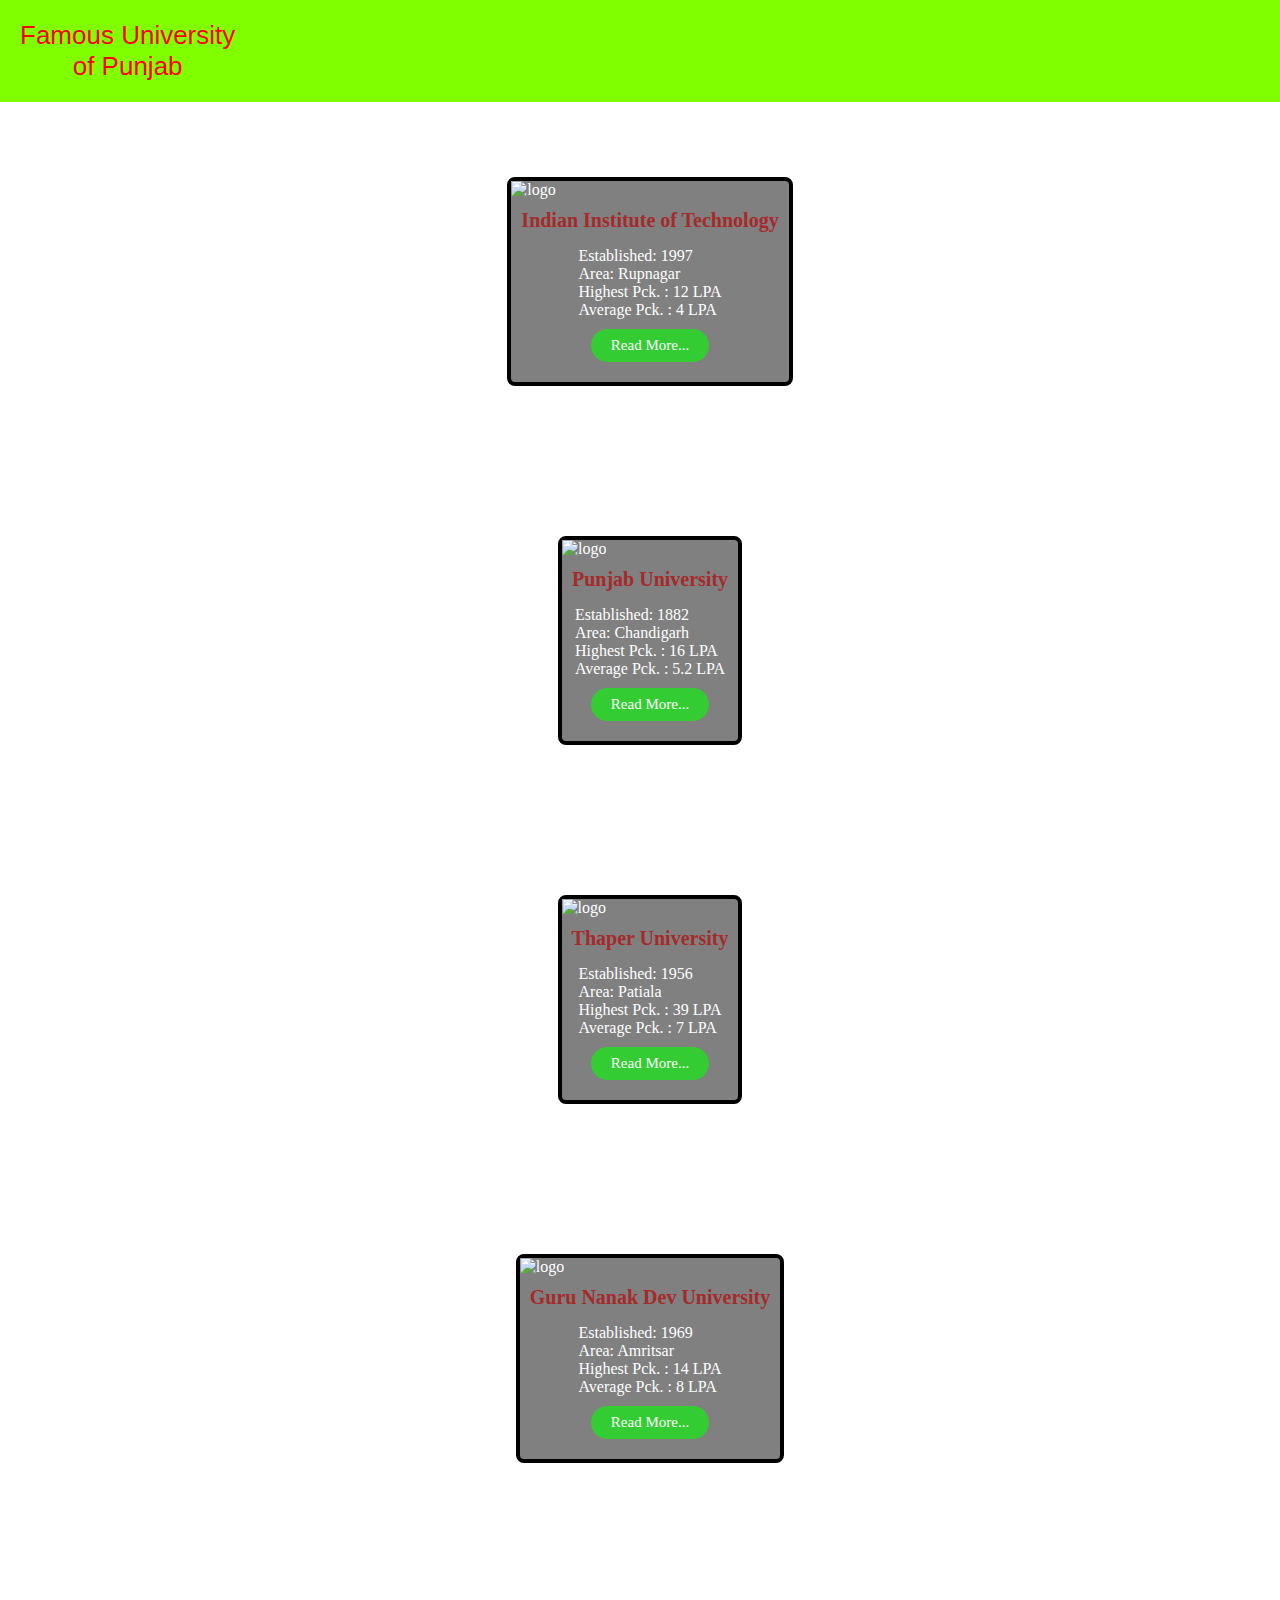
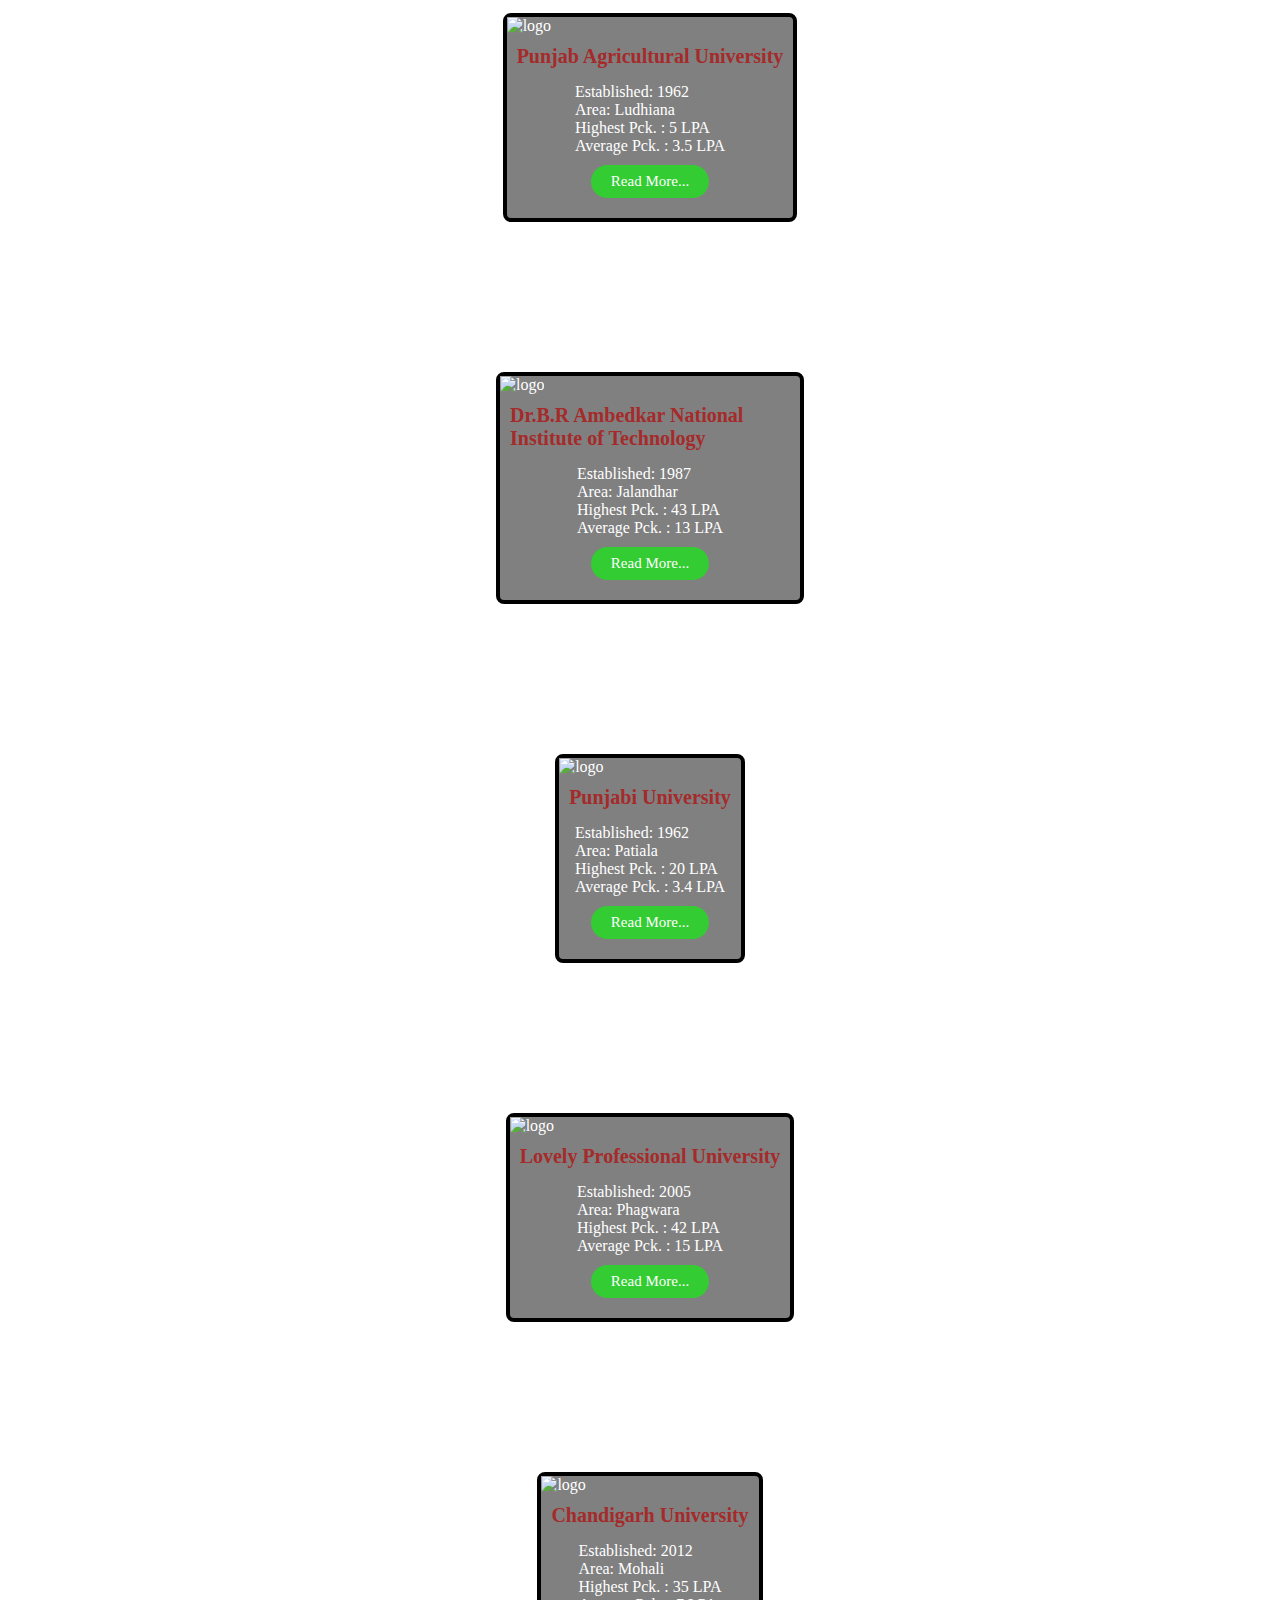
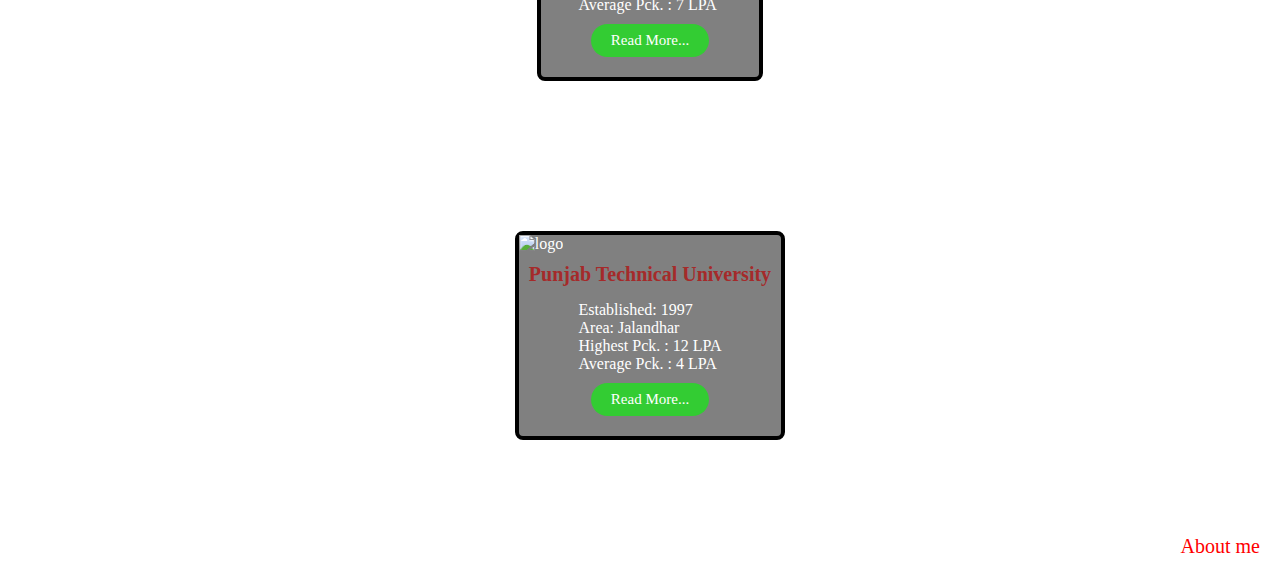
==== index.html @ 41bd0222 "Rename index (3).html to index.html" ====
<!DOCTYPE html>
<html>

<head>
  <meta charset="UTF-8">
  <meta name="viewport" content="width=device-width, initial-scale=1">
  <title></title>
</head>
<style>
 * {
  margin: 0;
  padding: 0;
  text-decoration: none;
}

a {
  color: red;
  font-size: 20px;
}

#header {
  background: rgb(127, 255, 0);
  justify-content: space-between;
  display: flex;
  align-items: center;
}

#footer {
  background: yellow;
  display: flex;
  justify-content: flex-end;
  background: url("https://codeyogi.io/footer.jpg");
  text-align: right;
  font-size: 25px;
}

#header a + a,
#footer a + a {
  margin-left: 30px;
}

#header,
#footer {
  padding: 20px;
}

#main {
  padding: 60px 0px 60px 20px;
  box-sizing: border-box;
  flex-grow: 1;
  display: flex;
  justify-content: center;
  align-items: center;
  flex-direction: row;
  flex-wrap: wrap;
}
#header a {
  font-family: Tahoma, Verdana, sans-serif;
}

button {
  background: rgb(0, 255, 255);
  padding: 2px 3px;
  font-size: 15px;
  border-radius: 10px;
}

#container {
  min-height: 100vh;
  display: flex;
  flex-direction: column;
}
.card {
  background: gray;
  border: 4px solid black;
  margin: 15px;
  border-radius: 8px;
  color: white;
  max-width: 300px;
}

.card a {
  background: rgb(51, 204, 51);
  padding: 8px 20px;
  display: inline-block;
  margin: 10px;
  border-radius: 999px;
  color: white;
  font-size: 15px;
}

.card>img {
  width: 100%;
}

.card-body {
  padding: 10px;
  display: flex;
  flex-direction: column;
  align-items: center;
}
.you {
  color: red;
  font-size: 26px;
  
} 
span {
  display: flex;
  align-self: center;
  justify-self: center;
  font-family: Verdana, Geneva, Tahoma, sans-serif;
}
h2 {
  display: flex;
  align-self: center;
  justify-self: center;
  font-size: 20px;
  margin-bottom: 15px;
  color: brown;
}
  
</style>

<body>
<div id="container">
  <div id="header">
    <div>
      <a href="" class="you"> Famous University <span>of Punjab </span></a>
        </div>
        </div>
<div id="main">
  <div class="card"> 
    <img src="https://i.ibb.co/9VHY4NB/IMG-20241220-144300-068.jpg" alt="logo" />
    <div class="card-body">
      <h2> Indian Institute of Technology </h2>
      <p> 
        Established: 1997 <br>
        Area: Rupnagar<br>
        Highest Pck. : 12 LPA <br>
        Average Pck. : 4 LPA
      </p>
    <a href="https://www.iitrpr.ac.in/"> Read More... </a>
</div>
</div>
</div>
<div id="main">
  <div class="card">
    <img src="https://i.ibb.co/R6rQs35/IMG-20241220-144620-036.jpg" alt="logo"/>
    <div class="card-body">
      <h2> Punjab University  </h2>
      <p> 
        Established: 1882 <br>
        Area: Chandigarh <br>
        Highest Pck. : 16 LPA <br>
        Average Pck. : 5.2 LPA
      </p>
    <a href="https://puchd.ac.in/"> Read More... </a>
</div>
</div>
</div>
<div id="main">
  <div class="card">
    <img src="https://i.ibb.co/Xsc1K1R/IMG-20241220-144813-480.jpg" alt="logo" />
    <div class="card-body">
      <h2> Thaper University </h2>
      <p> 
        Established: 1956 <br>
        Area: Patiala <br>
        Highest Pck. : 39 LPA <br>
        Average Pck. : 7 LPA
      </p>
    <a href="https://www.thapar.edu/"> Read More... </a>
</div>
</div>
</div>
<div id="main">
  <div class="card">
    <img src="https://i.ibb.co/FDMPb7Q/IMG-20241220-144914-911.jpg" alt="logo" />
    <div class="card-body">
      <h2> Guru Nanak Dev University </h2>
      <p> 
        Established: 1969 <br>
        Area: Amritsar <br>
        Highest Pck. : 14 LPA <br>
        Average Pck. :  8 LPA
      </p>
    <a href="https://online.gndu.ac.in/"> Read More... </a>
</div>
</div>
</div>
<div id="main">
  <div class="card">
    <img src="https://i.ibb.co/WzhBn97/IMG-20241220-145003-490.jpg" alt="logo" />
    <div class="card-body">
      <h2> Punjab Agricultural University  </h2>
      <p> 
        Established: 1962 <br>
        Area: Ludhiana <br>
        Highest Pck. : 5 LPA <br>
        Average Pck. : 3.5 LPA
      </p>
    <a href="https://www.pau.edu/"> Read More... </a>
</div>
</div>
</div>
<div id="main">
  <div class="card">
    <img src="https://i.ibb.co/dP0zMJ4/IMG-20241220-145115-829.jpg" alt="logo" />
    <div class="card-body">
      <h2> Dr.B.R Ambedkar National Institute of Technology   </h2>
      <p> 
        Established: 1987 <br>
        Area: Jalandhar <br>
        Highest Pck. : 43 LPA <br>
        Average Pck. : 13 LPA
      </p>
    <a href="https://www.nitj.ac.in/"> Read More... </a>
</div>
</div>
</div>
<div id="main">
  <div class="card">
    <img src="https://i.ibb.co/BLm8pV1/IMG-20241220-145324-959.jpg" alt="logo" />
    <div class="card-body">
      <h2> Punjabi University   </h2>
      <p> 
        Established: 1962 <br>
        Area: Patiala <br>
        Highest Pck. : 20 LPA <br>
        Average Pck. : 3.4 LPA
      </p>
    <a href="http://www.punjabiuniversity.ac.in/"> Read More... </a>
</div>
</div>
</div>
<div id="main">
  <div class="card">
    <img src="https://i.ibb.co/Yf7sWbq/IMG-20241220-145412-953.jpg" alt="logo" />
    <div class="card-body">
      <h2> Lovely Professional University </h2>
      <p> 
        Established: 2005 <br>
        Area: Phagwara <br>
        Highest Pck. : 42 LPA <br>
        Average Pck. : 15 LPA
      </p>
    <a href="https://www.lpu.in/"> Read More... </a>
</div>
</div>
</div>
<div id="main">
  <div class="card">
    <img src="https://i.ibb.co/znGt3t3/IMG-20241220-145455-387.jpg" alt="logo" />
    <div class="card-body">
      <h2> Chandigarh University  </h2>
      <p> 
        Established: 2012 <br>
        Area: Mohali <br>
        Highest Pck. : 35 LPA <br>
        Average Pck. : 7 LPA
      </p>
    <a href="https://www.cuchd.in/"> Read More... </a>
</div>
</div>
</div>
<div id="main">
  <div class="card">
    <img src="https://i.ibb.co/PzymBbq/IMG-20241220-145635-123.jpg" alt="logo" />
    <div class="card-body">
      <h2> Punjab Technical University </h2>
      <p> 
        Established: 1997 <br>
        Area: Jalandhar <br>
        Highest Pck. : 12 LPA <br>
        Average Pck. : 4 LPA
      </p>
    <a href="https://ptu.ac.in/"> Read More... </a>
</div>
</div>
</div>
<div id="footer">
  <a href="aboutme.html"> About me </a>
  </div>
</body>

</html>
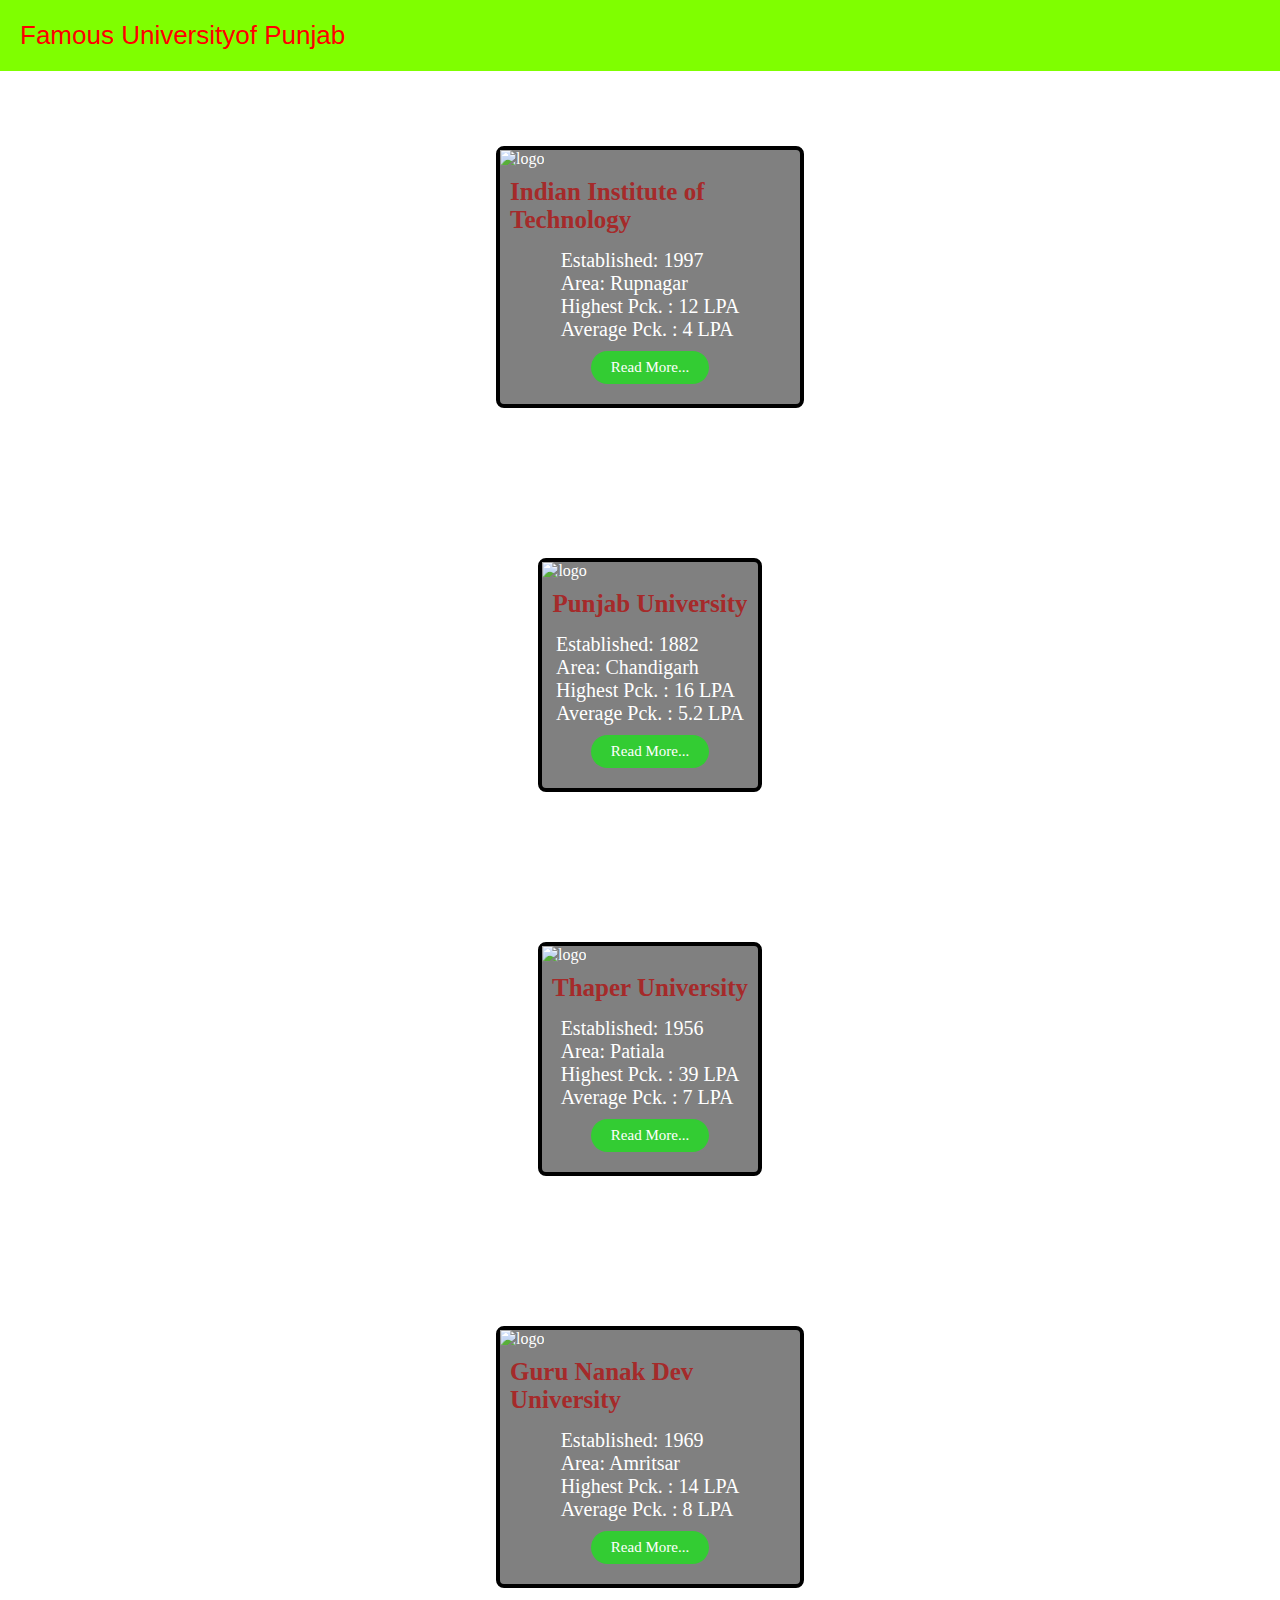
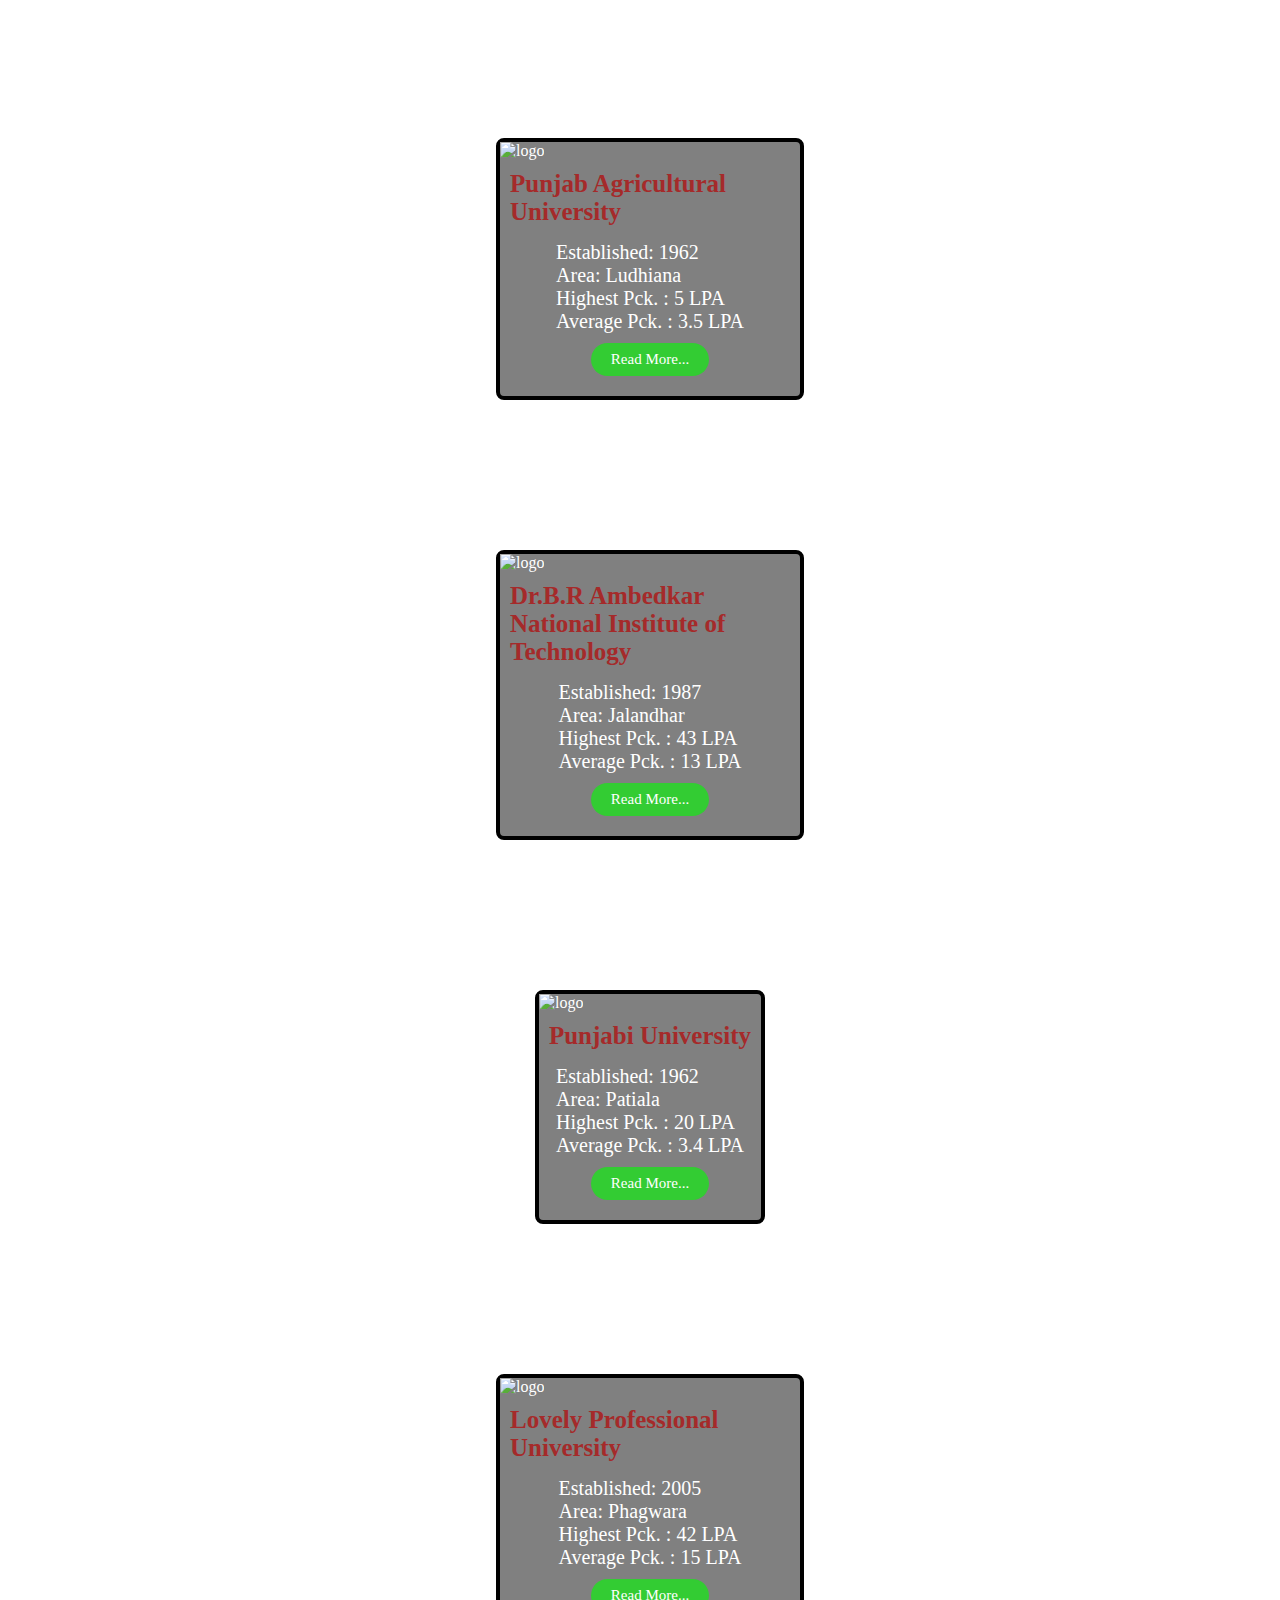
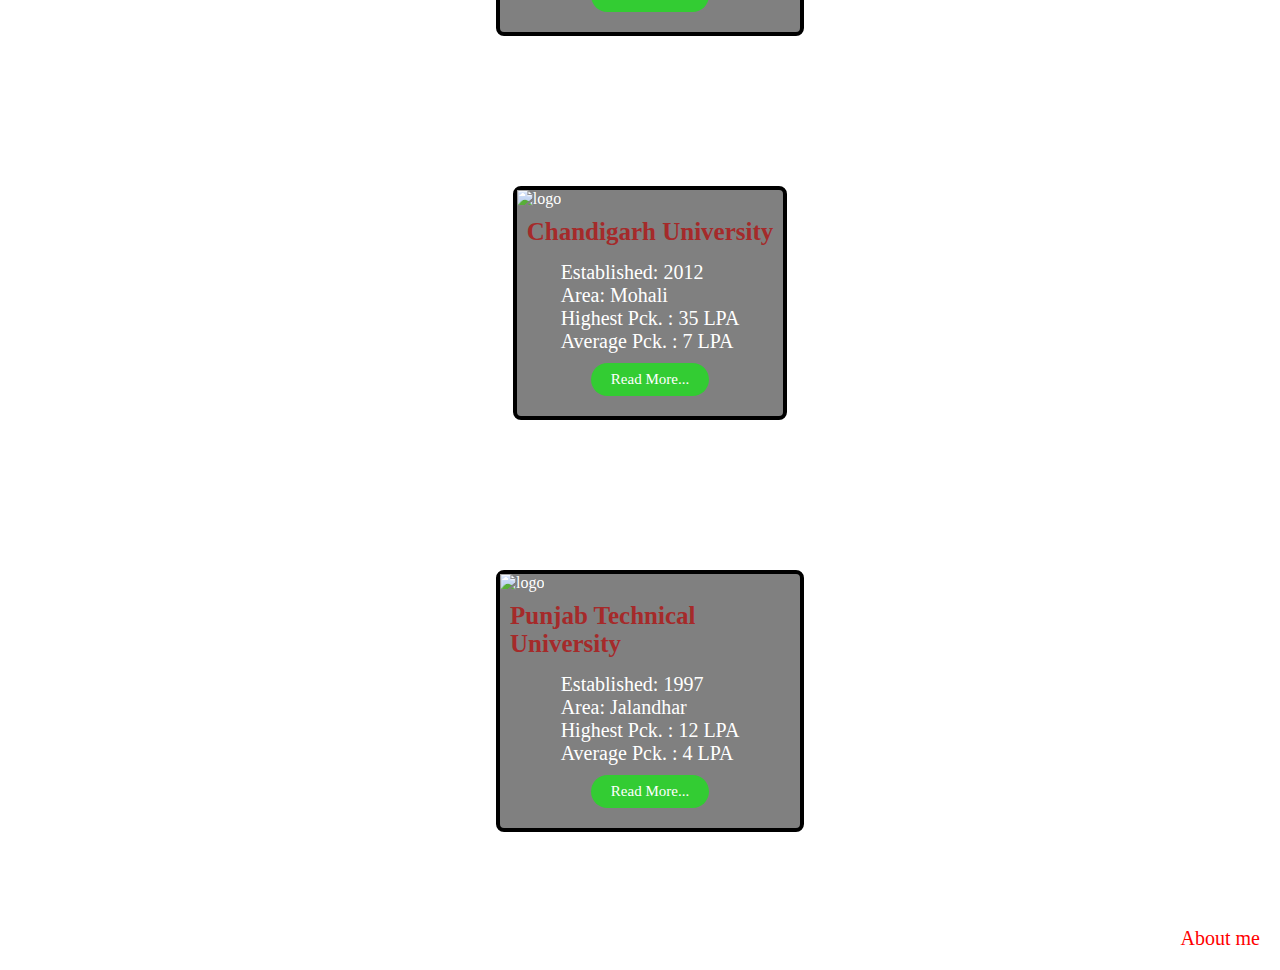
==== commit e0c28b0e: "Update index.html" ====
--- a/index.html
+++ b/index.html
@@ -102,7 +102,9 @@
 .you {
   color: red;
   font-size: 26px;
-  
+  display: flex;
+  align-self: center; 
+  justify-slef: center;
 } 
 span {
   display: flex;
@@ -114,10 +116,14 @@
   display: flex;
   align-self: center;
   justify-self: center;
-  font-size: 20px;
+  font-size: 25px;
   margin-bottom: 15px;
   color: brown;
-}
+  font-weight: bold;
+}
+  p {
+    font-size: 20px;
+  }
   
 </style>
 
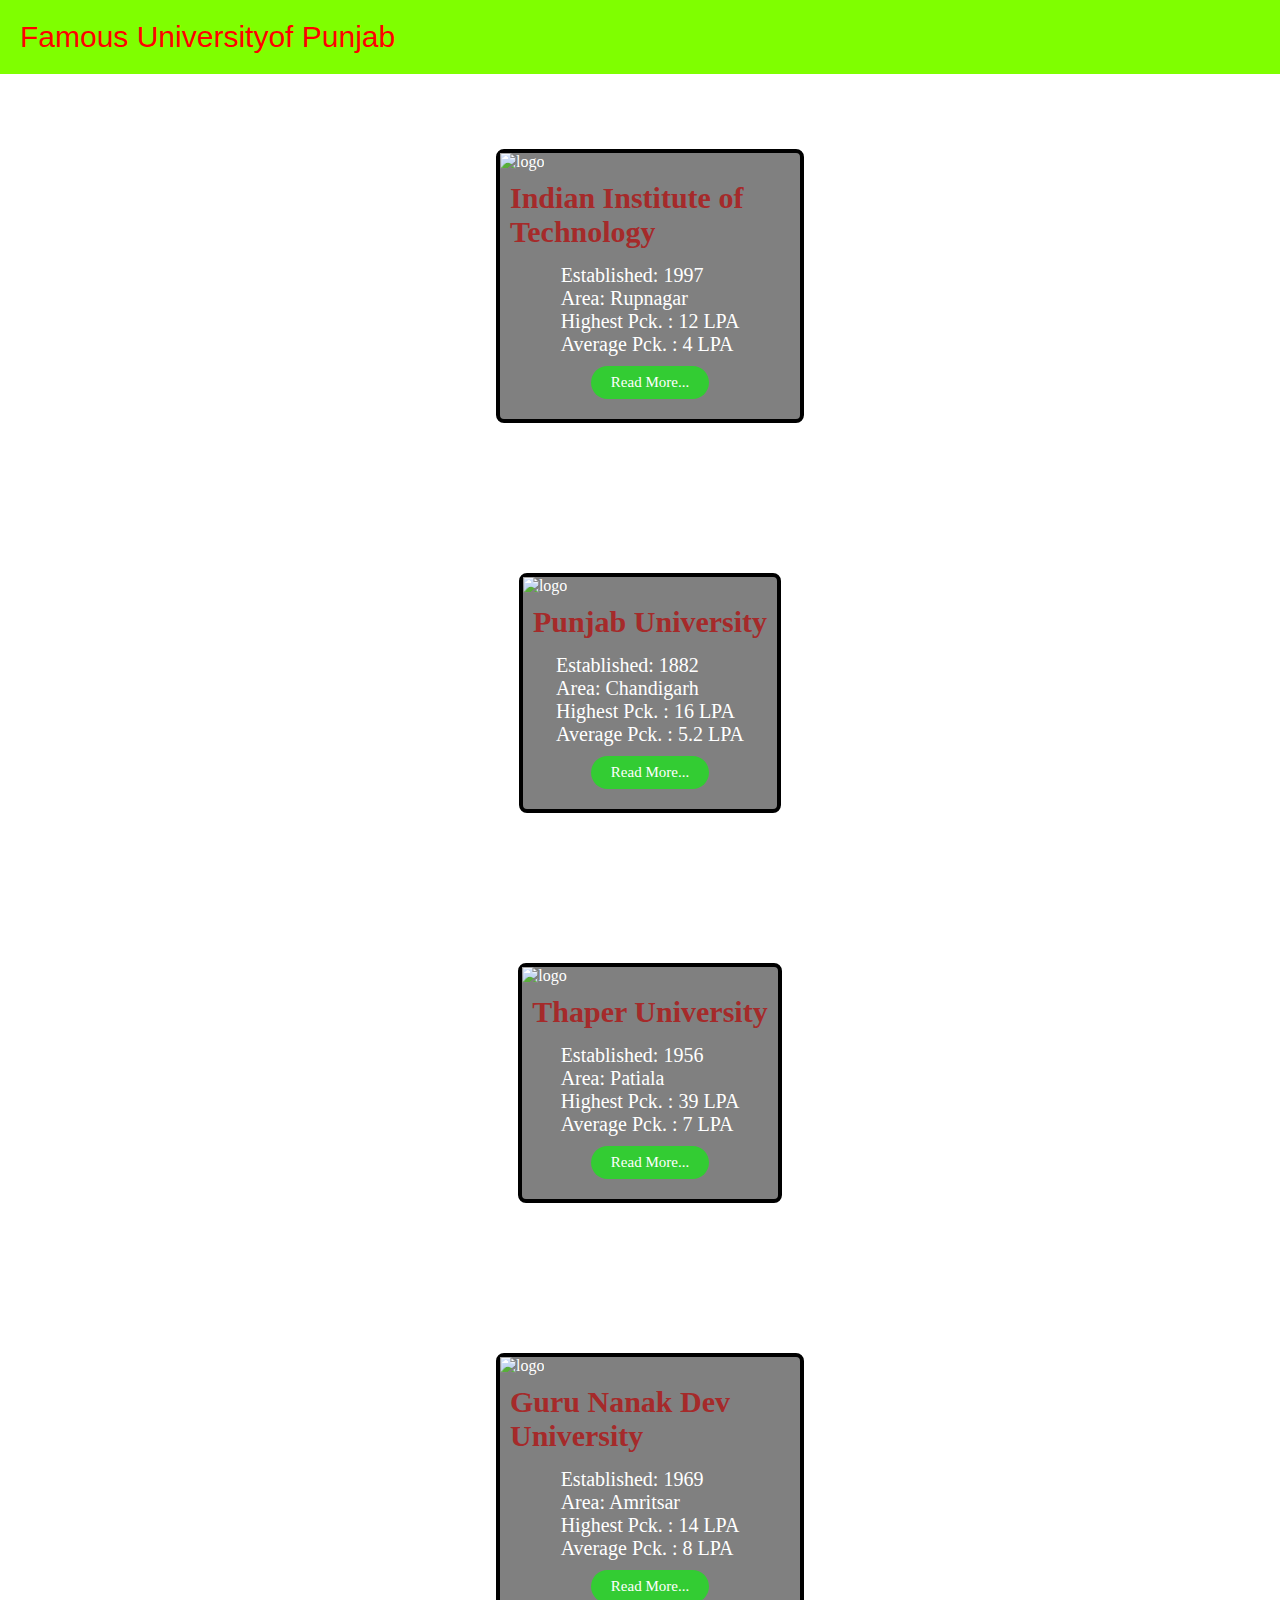
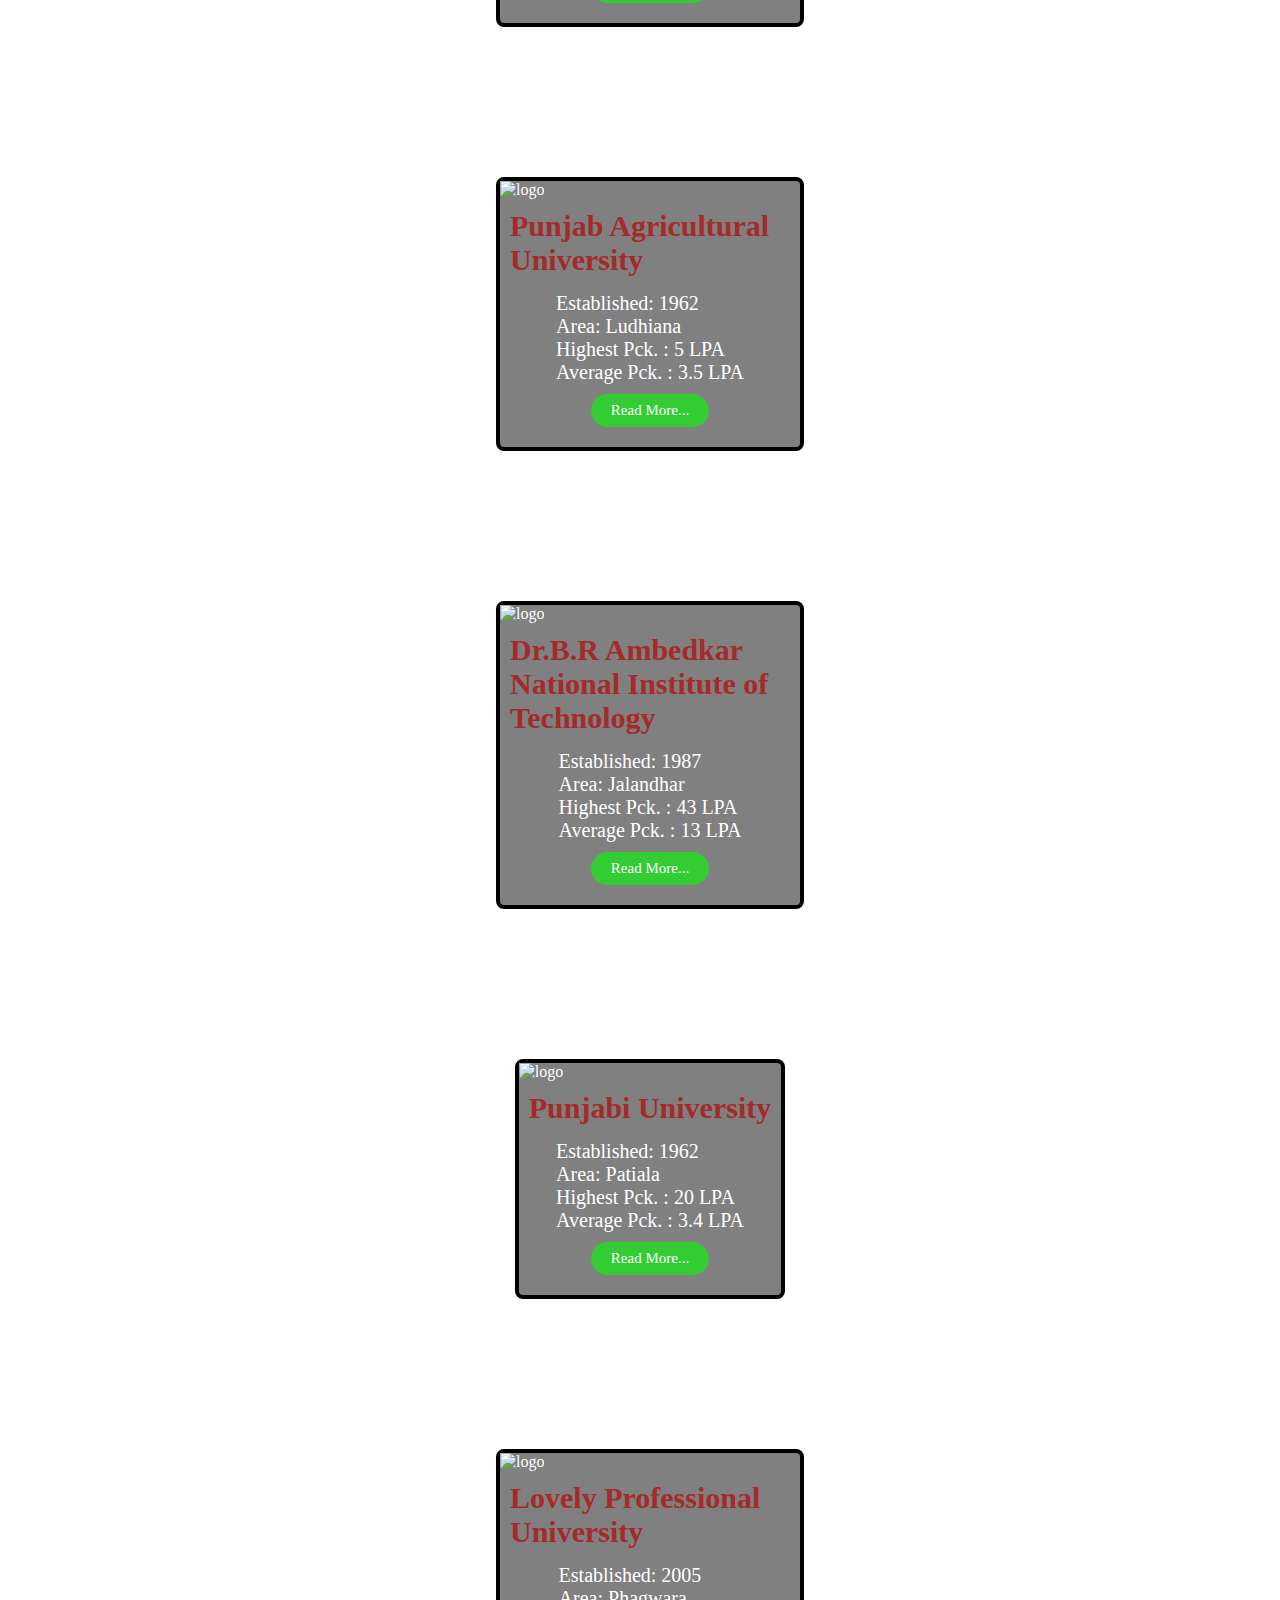
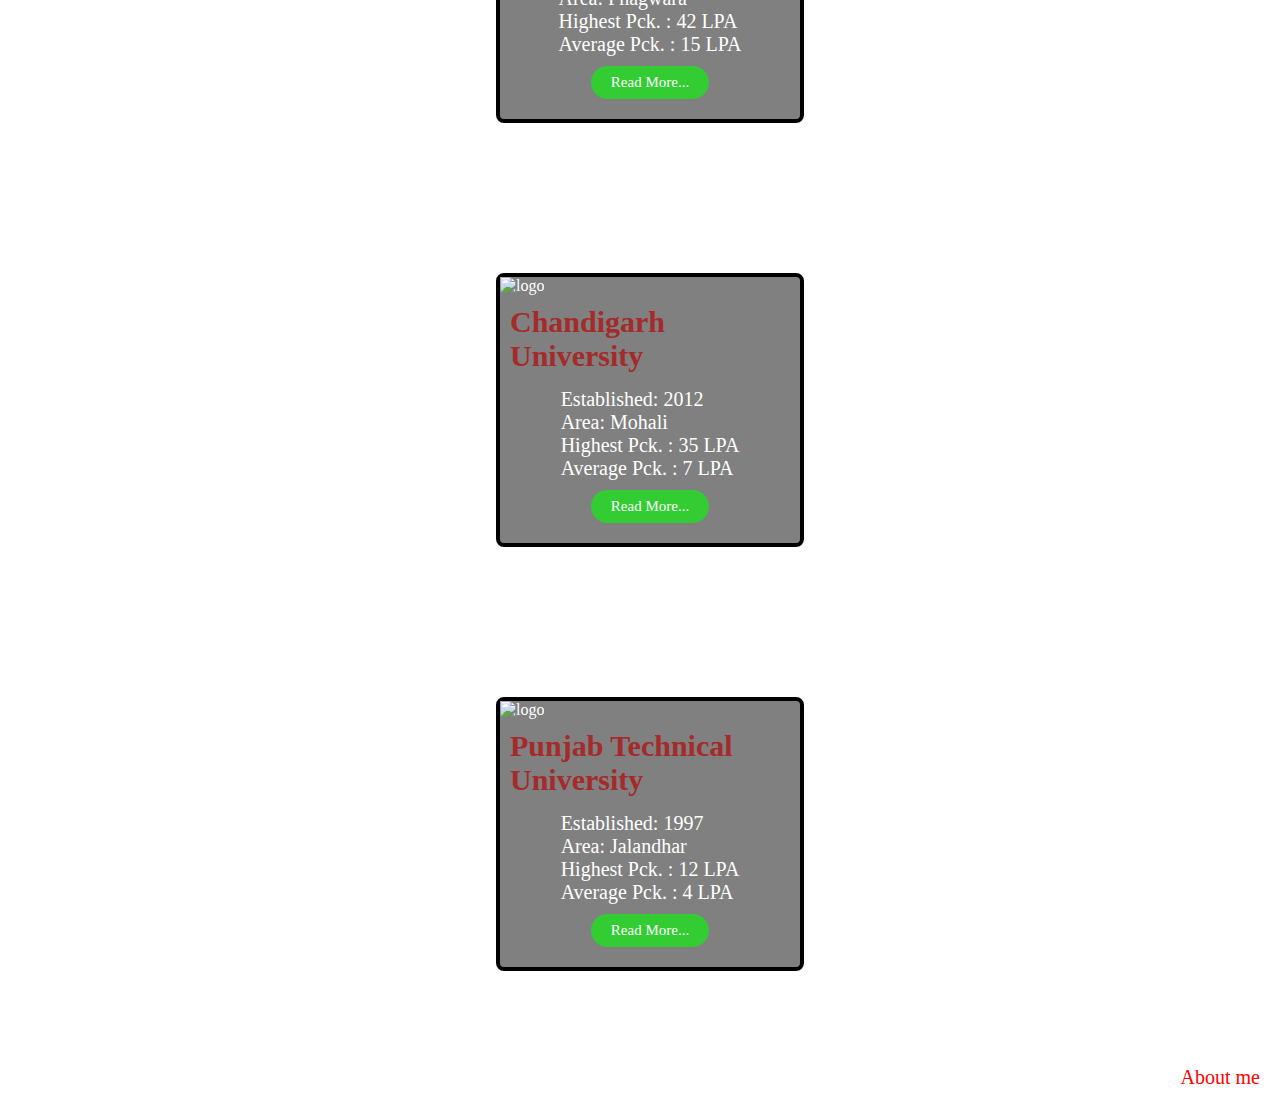
==== commit 3a57f385: "Update index.html" ====
--- a/index.html
+++ b/index.html
@@ -61,7 +61,7 @@
 button {
   background: rgb(0, 255, 255);
   padding: 2px 3px;
-  font-size: 15px;
+  font-size: 18px;
   border-radius: 10px;
 }
 
@@ -101,7 +101,7 @@
 }
 .you {
   color: red;
-  font-size: 26px;
+  font-size: 30px;
   display: flex;
   align-self: center; 
   justify-slef: center;
@@ -116,7 +116,7 @@
   display: flex;
   align-self: center;
   justify-self: center;
-  font-size: 25px;
+  font-size: 30px;
   margin-bottom: 15px;
   color: brown;
   font-weight: bold;
@@ -131,7 +131,7 @@
 <div id="container">
   <div id="header">
     <div>
-      <a href="" class="you"> Famous University <span>of Punjab </span></a>
+      <a href="" class="you"> Famous University <span> of Punjab </span></a>
         </div>
         </div>
 <div id="main">
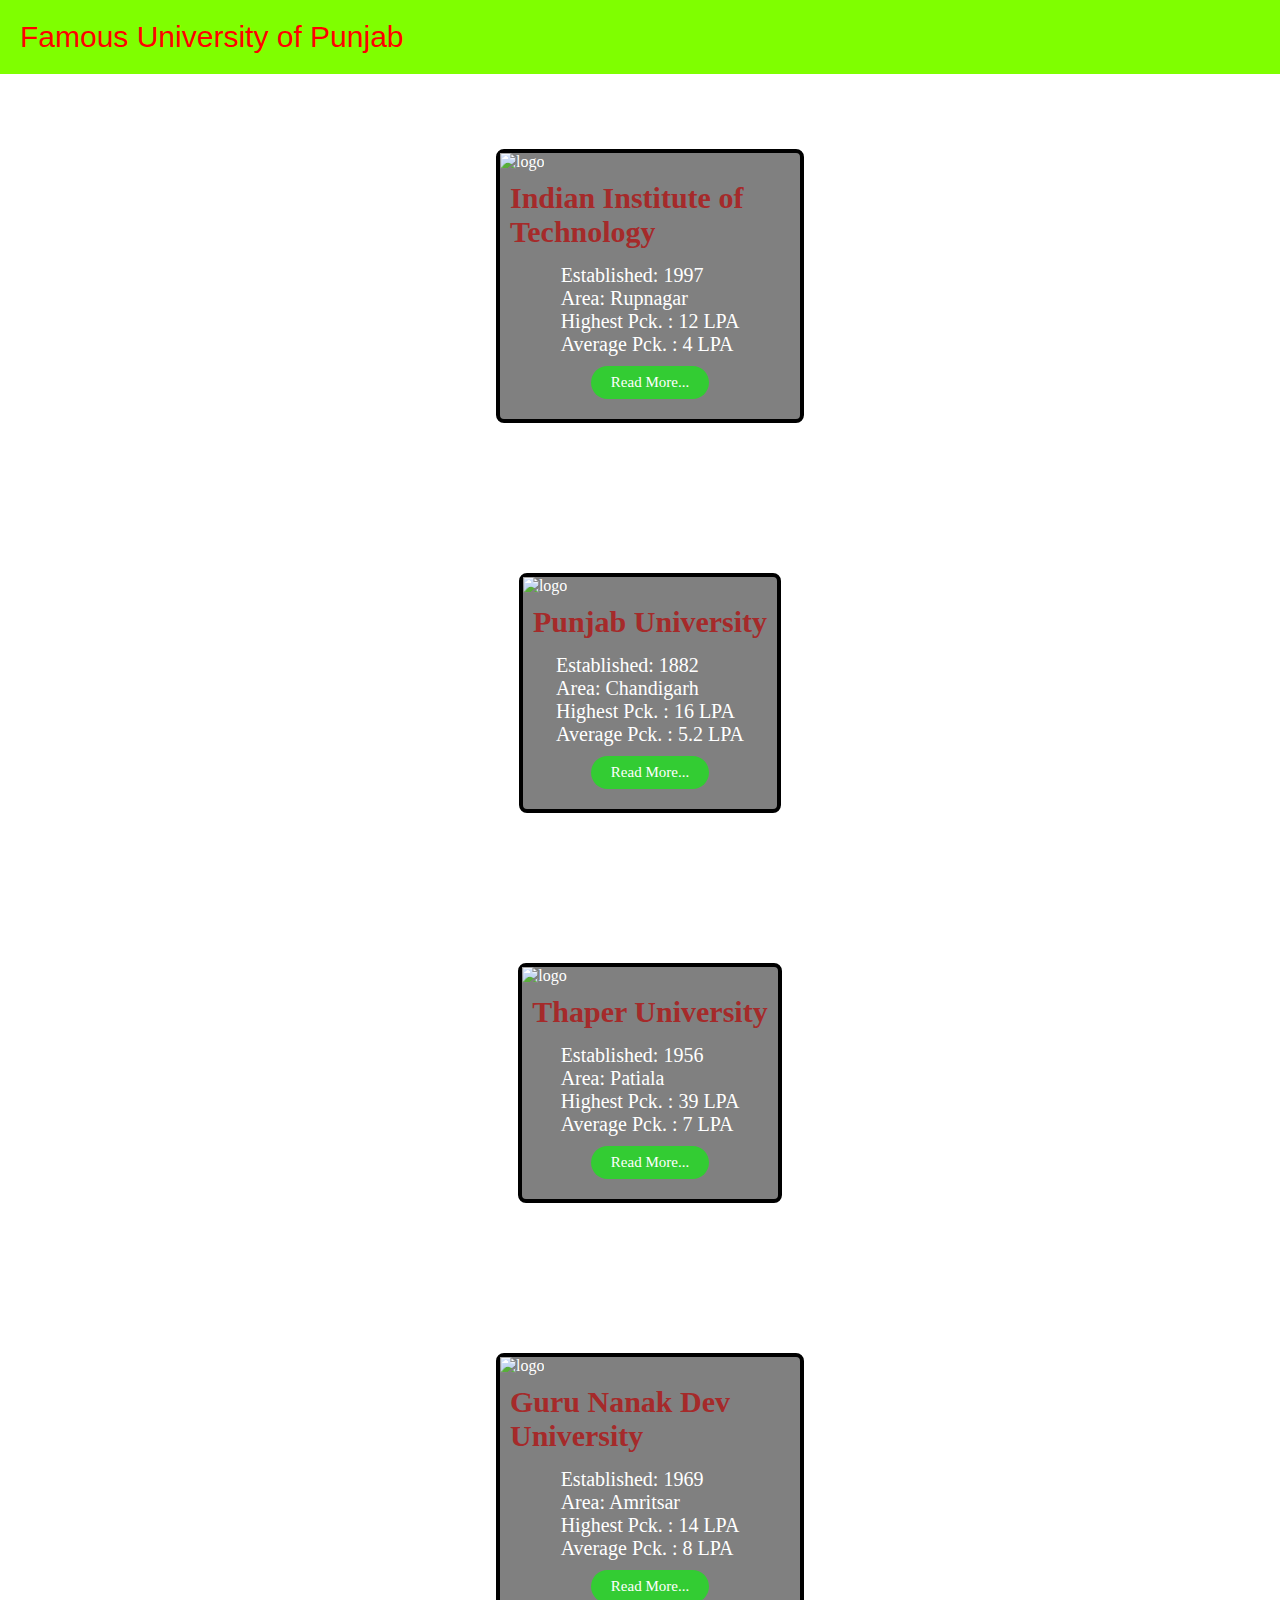
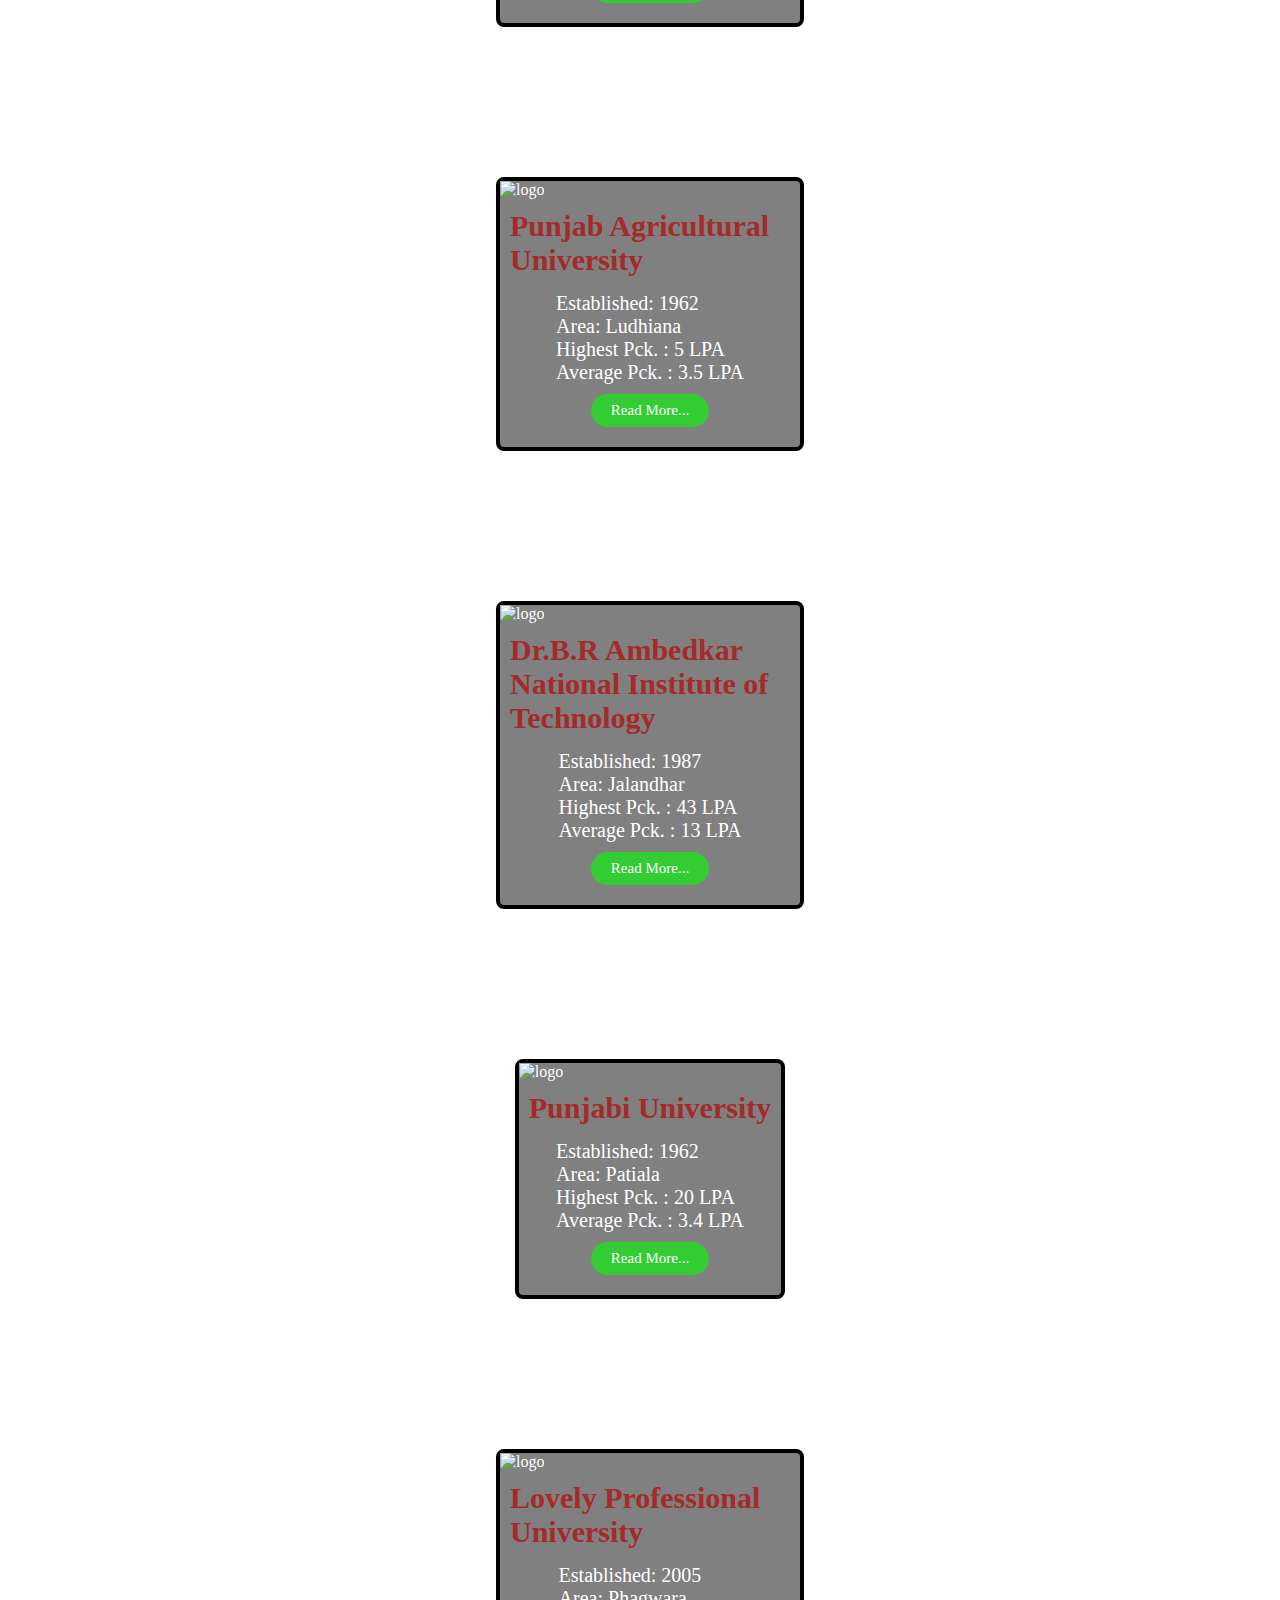
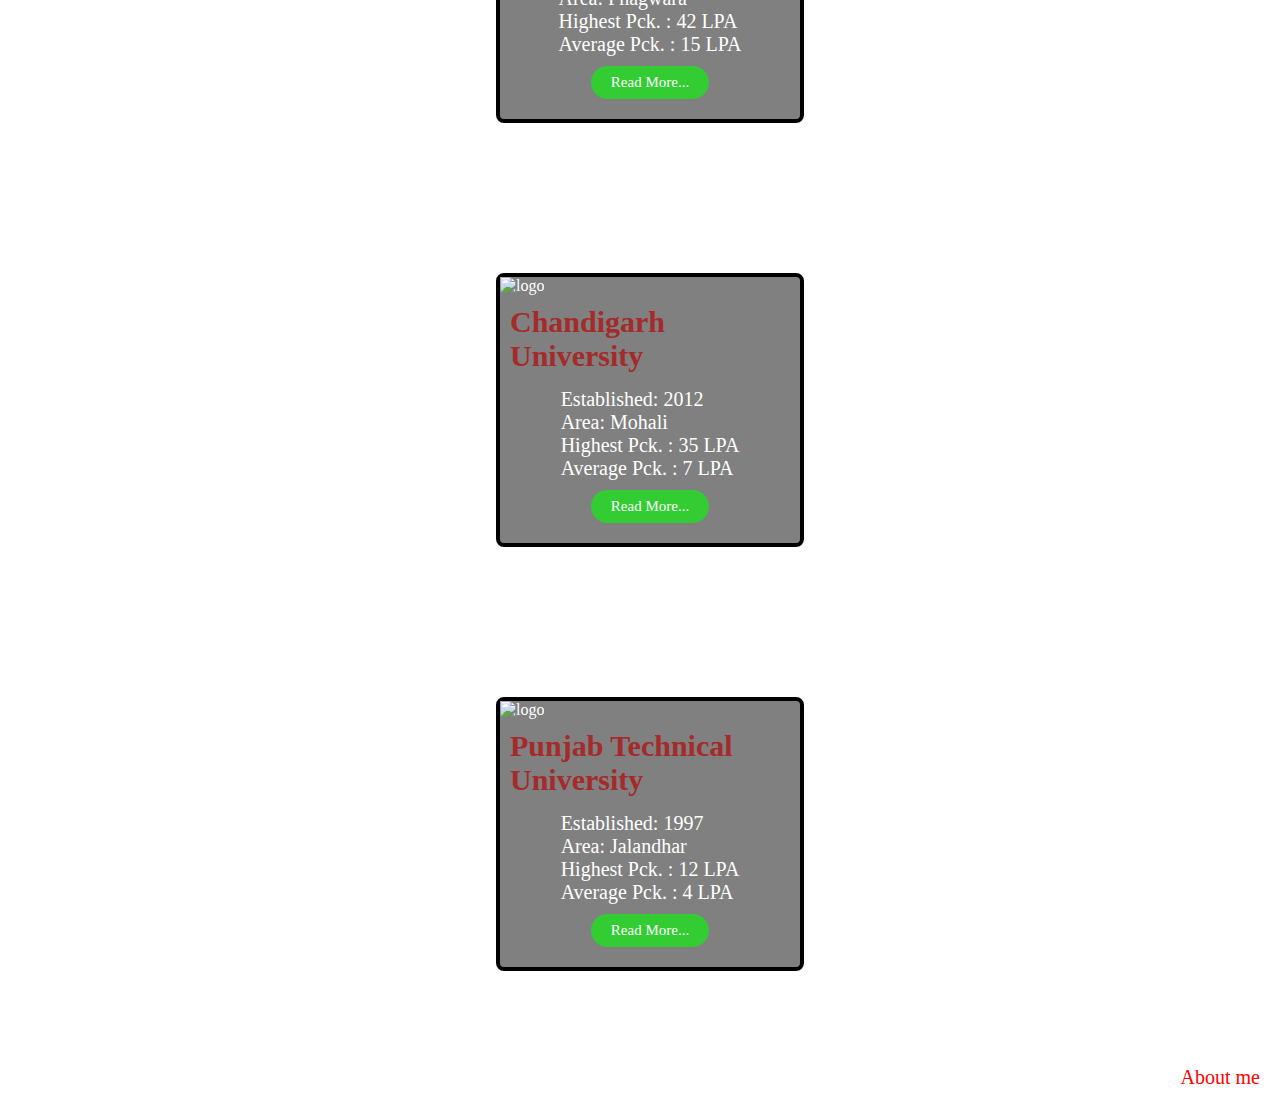
==== commit 66bb432c: "Update index.html" ====
--- a/index.html
+++ b/index.html
@@ -131,7 +131,7 @@
 <div id="container">
   <div id="header">
     <div>
-      <a href="" class="you"> Famous University <span> of Punjab </span></a>
+      <a href="" class="you"> Famous University of Punjab </a>
         </div>
         </div>
 <div id="main">
